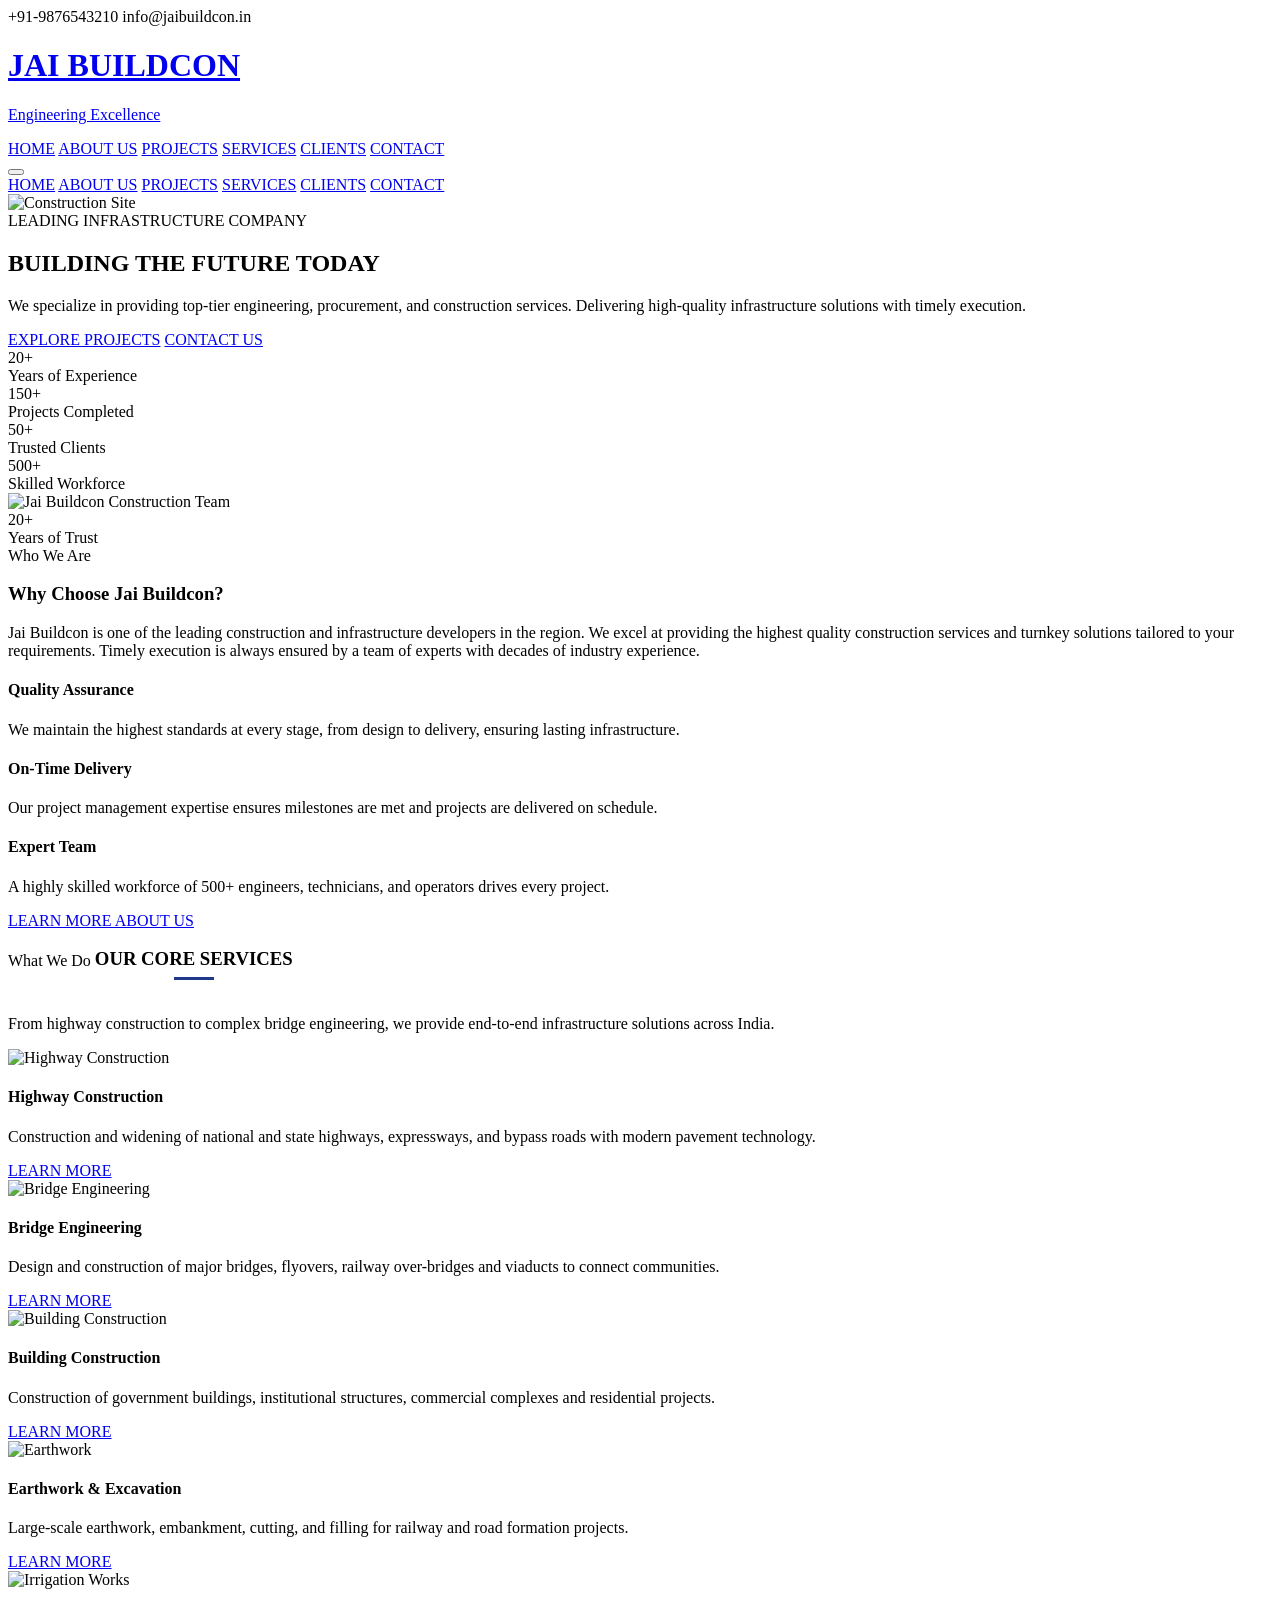
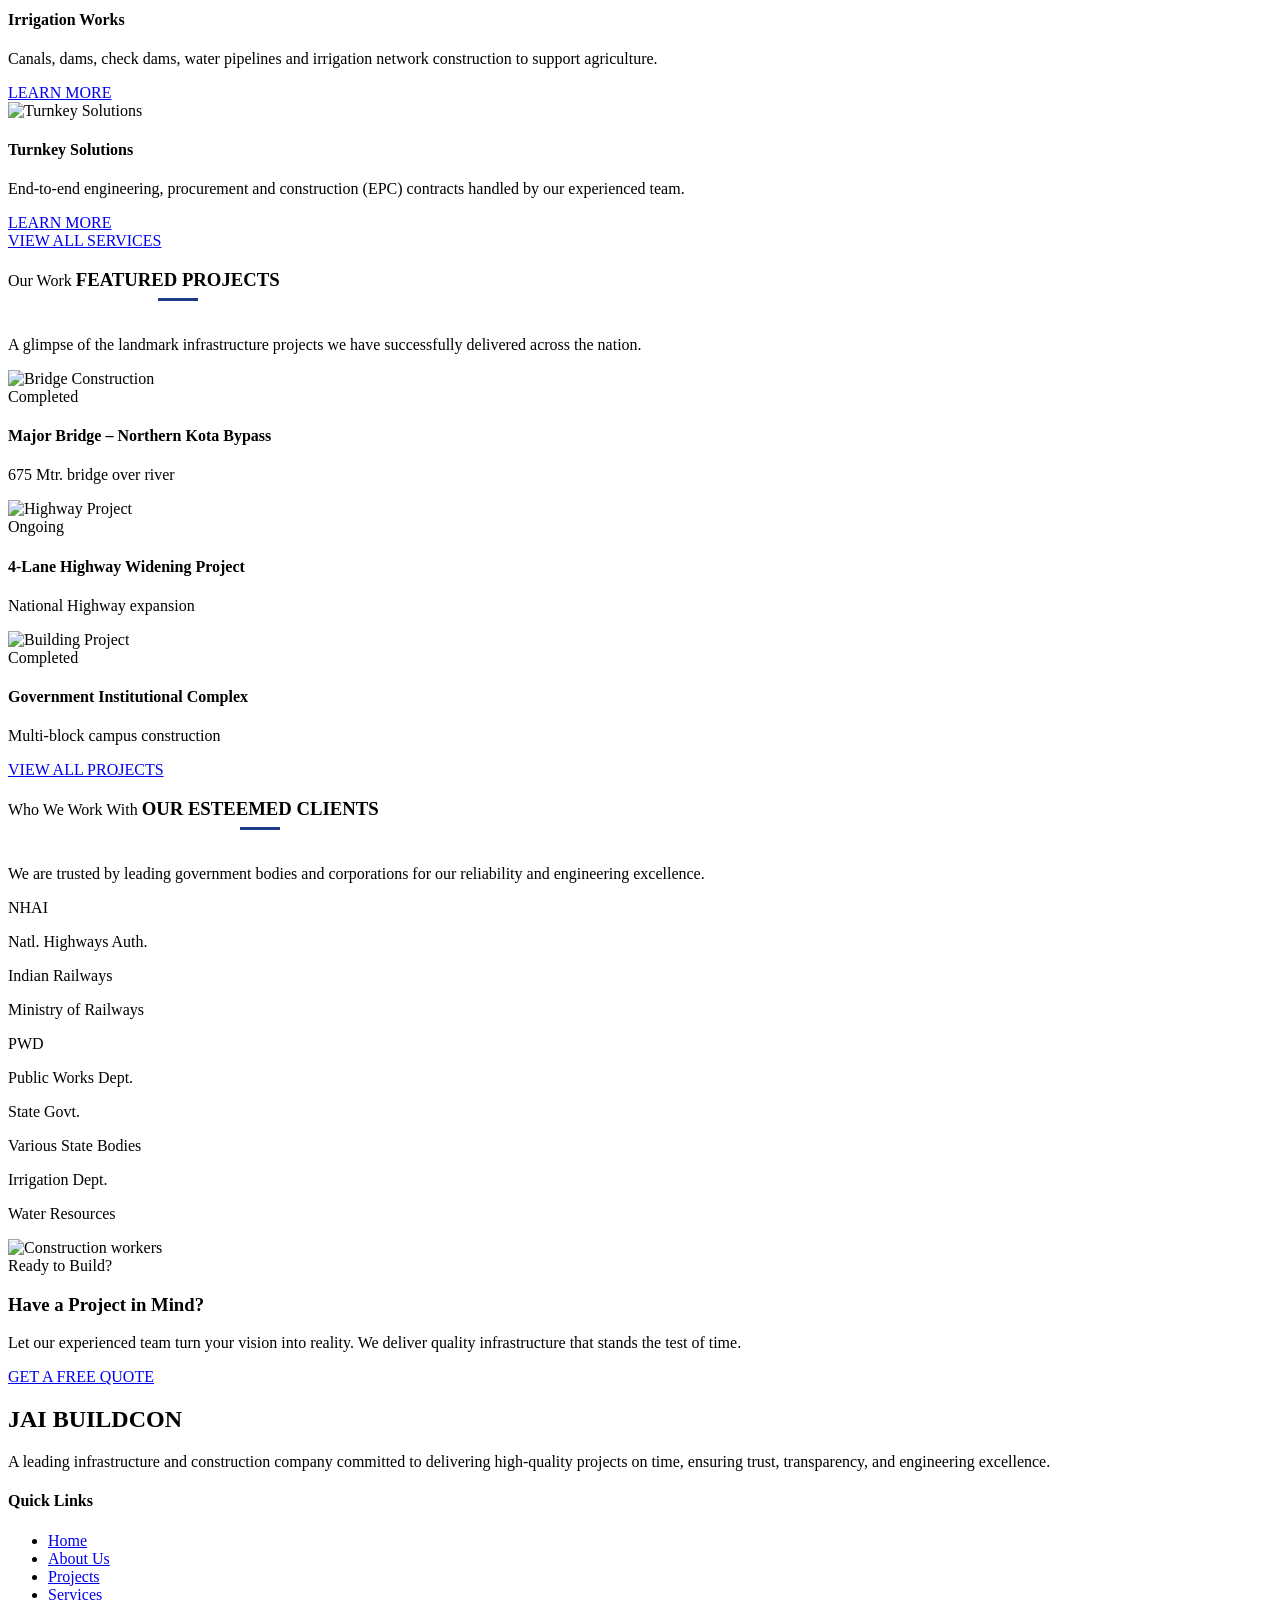
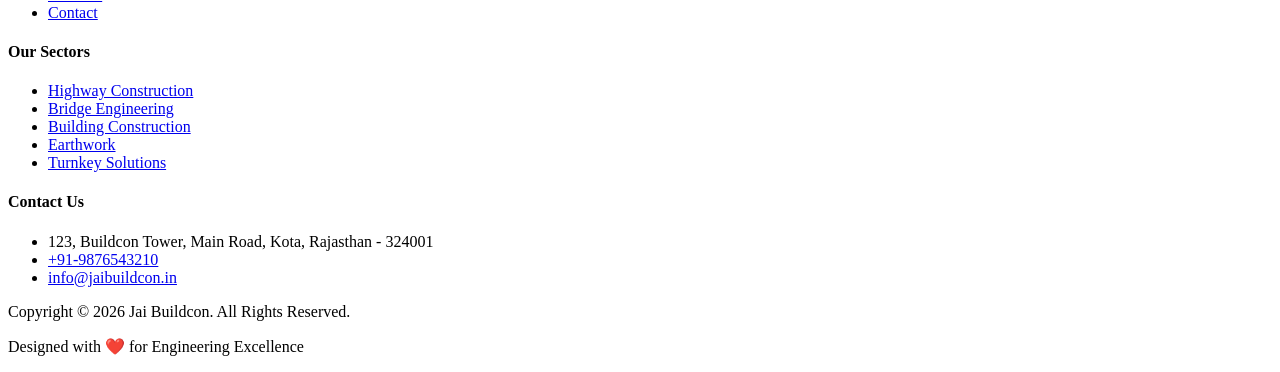
==== index.html @ 5ff98564 "final changes" ====
<!DOCTYPE html>
<html lang="en">

<head>
    <meta charset="UTF-8">
    <meta name="viewport" content="width=device-width, initial-scale=1.0">
    <title>Jai Buildcon | Building the Future</title>
    <meta name="description"
        content="Jai Buildcon is a leading infrastructure and construction company specializing in highway construction, bridge engineering, and turnkey solutions.">

    <!-- Google Fonts -->
    <link rel="preconnect" href="https://fonts.googleapis.com">
    <link rel="preconnect" href="https://fonts.gstatic.com" crossorigin>
    <link href="https://fonts.googleapis.com/css2?family=Poppins:wght@300;400;500;600;700;800&display=swap"
        rel="stylesheet">

    <!-- Custom CSS -->
    <link rel="stylesheet" href="css/style.css">

    <!-- Tailwind CSS (Framework) -->
    <script src="https://cdn.tailwindcss.com"></script>

    <!-- Tailwind Custom Config -->
    <script src="js/tailwind-config.js"></script>

    <!-- Lucide Icons -->
    <script src="https://unpkg.com/lucide@latest"></script>
</head>

<body class="font-sans text-gray-800 antialiased bg-gray-50">

    <!-- TOP BAR -->
    <div class="bg-primary text-white text-sm py-2 px-4 hidden md:block">
        <div class="container mx-auto flex justify-between items-center max-w-7xl">
            <div class="flex space-x-6">
                <span class="flex items-center gap-2"><i data-lucide="phone" class="w-4 h-4"></i> +91-9876543210</span>
                <span class="flex items-center gap-2"><i data-lucide="mail" class="w-4 h-4"></i>
                    info@jaibuildcon.in</span>
            </div>
            <div class="flex space-x-4">
                <a href="#" class="hover:text-secondary transition"><i data-lucide="facebook" class="w-4 h-4"></i></a>
                <a href="#" class="hover:text-secondary transition"><i data-lucide="twitter" class="w-4 h-4"></i></a>
                <a href="#" class="hover:text-secondary transition"><i data-lucide="linkedin" class="w-4 h-4"></i></a>
            </div>
        </div>
    </div>

    <!-- MAIN NAVIGATION -->
    <header class="bg-white shadow-md sticky top-0 z-50">
        <div class="container mx-auto max-w-7xl px-4 py-4 flex justify-between items-center">
            <!-- Logo -->
            <a href="index.html" class="flex items-center gap-2">
                <div class="bg-primary text-white p-2 rounded">
                    <i data-lucide="building-2" class="w-8 h-8"></i>
                </div>
                <div>
                    <h1 class="text-2xl font-bold text-primary leading-none tracking-tight">JAI BUILDCON</h1>
                    <p class="text-[10px] text-gray-500 font-semibold uppercase tracking-wider">Engineering Excellence
                    </p>
                </div>
            </a>

            <!-- Desktop Nav -->
            <nav class="hidden lg:flex space-x-8 text-sm font-semibold text-gray-700">
                <a href="index.html" class="text-primary border-b-2 border-primary pb-1">HOME</a>
                <a href="about.html"
                    class="hover:text-primary transition border-b-2 border-transparent hover:border-primary pb-1">ABOUT
                    US</a>
                <a href="projects.html"
                    class="hover:text-primary transition border-b-2 border-transparent hover:border-primary pb-1">PROJECTS</a>
                <a href="services.html"
                    class="hover:text-primary transition border-b-2 border-transparent hover:border-primary pb-1">SERVICES</a>
                <a href="#clients"
                    class="hover:text-primary transition border-b-2 border-transparent hover:border-primary pb-1">CLIENTS</a>
                <a href="contact.html"
                    class="hover:text-primary transition border-b-2 border-transparent hover:border-primary pb-1">CONTACT</a>
            </nav>

            <!-- Mobile Menu Button -->
            <button class="lg:hidden text-gray-700 focus:outline-none" id="mobile-menu-btn">
                <i data-lucide="menu" class="w-8 h-8"></i>
            </button>
        </div>

        <!-- Mobile Nav Dropdown -->
        <div class="lg:hidden hidden bg-white border-t" id="mobile-menu">
            <nav class="flex flex-col px-4 py-2 space-y-3 font-semibold text-gray-700">
                <a href="index.html" class="text-primary">HOME</a>
                <a href="about.html" class="hover:text-primary">ABOUT US</a>
                <a href="projects.html" class="hover:text-primary">PROJECTS</a>
                <a href="services.html" class="hover:text-primary">SERVICES</a>
                <a href="#clients" class="hover:text-primary">CLIENTS</a>
                <a href="contact.html" class="hover:text-primary">CONTACT</a>
            </nav>
        </div>
    </header>

    <!-- HERO SECTION -->
    <section id="home" class="relative h-[90vh] min-h-[600px] flex items-center bg-gray-900">
        <!-- Background Image with Overlay -->
        <div class="absolute inset-0 z-0">
            <img src="https://images.unsplash.com/photo-1541888088320-be52d8363a01?ixlib=rb-4.0.3&auto=format&fit=crop&w=1920&q=80"
                alt="Construction Site" class="w-full h-full object-cover" />
            <div class="absolute inset-0 hero-overlay"></div>
        </div>

        <div class="container mx-auto max-w-7xl px-4 relative z-10 text-white">
            <div class="max-w-3xl">
                <span
                    class="inline-block py-1 px-3 bg-secondary text-white text-xs font-bold tracking-wider mb-4 rounded">LEADING
                    INFRASTRUCTURE COMPANY</span>
                <h2 class="text-4xl md:text-6xl font-bold leading-tight mb-6">BUILDING THE <span
                        class="text-transparent bg-clip-text bg-gradient-to-r from-blue-400 to-secondary">FUTURE</span>
                    TODAY</h2>
                <p class="text-lg md:text-xl text-gray-200 mb-8 max-w-2xl">We specialize in providing top-tier
                    engineering, procurement, and construction services. Delivering high-quality infrastructure
                    solutions with timely execution.</p>
                <div class="flex flex-wrap gap-4">
                    <a href="projects.html"
                        class="bg-primary hover:bg-blue-800 text-white font-semibold py-3 px-8 rounded transition duration-300">EXPLORE
                        PROJECTS</a>
                    <a href="contact.html"
                        class="bg-transparent border-2 border-white hover:bg-white hover:text-primary text-white font-semibold py-3 px-8 rounded transition duration-300">CONTACT
                        US</a>
                </div>
            </div>
        </div>

        <!-- Scroll Down Indicator -->
        <div class="absolute bottom-8 left-1/2 transform -translate-x-1/2 z-10 animate-bounce">
            <a href="#stats" class="text-white opacity-70 hover:opacity-100 transition">
                <i data-lucide="chevrons-down" class="w-8 h-8"></i>
            </a>
        </div>
    </section>

    <!-- STATS SECTION -->
    <section id="stats" class="bg-primary text-white py-14">
        <div class="container mx-auto max-w-7xl px-4">
            <div class="grid grid-cols-2 md:grid-cols-4 gap-8 text-center">
                <div class="stat-item">
                    <div class="text-4xl md:text-5xl font-extrabold text-secondary mb-2">20+</div>
                    <div class="text-sm font-semibold uppercase tracking-wider text-blue-200">Years of Experience</div>
                </div>
                <div class="stat-item">
                    <div class="text-4xl md:text-5xl font-extrabold text-secondary mb-2">150+</div>
                    <div class="text-sm font-semibold uppercase tracking-wider text-blue-200">Projects Completed</div>
                </div>
                <div class="stat-item">
                    <div class="text-4xl md:text-5xl font-extrabold text-secondary mb-2">50+</div>
                    <div class="text-sm font-semibold uppercase tracking-wider text-blue-200">Trusted Clients</div>
                </div>
                <div class="stat-item">
                    <div class="text-4xl md:text-5xl font-extrabold text-secondary mb-2">500+</div>
                    <div class="text-sm font-semibold uppercase tracking-wider text-blue-200">Skilled Workforce</div>
                </div>
            </div>
        </div>
    </section>

    <!-- ABOUT SECTION -->
    <section id="about" class="py-20 bg-white">
        <div class="container mx-auto max-w-7xl px-4">
            <div class="grid grid-cols-1 lg:grid-cols-2 gap-16 items-center">
                <!-- Left: Image -->
                <div class="relative">
                    <img src="https://images.unsplash.com/photo-1504917595217-d4dc5ebe6122?ixlib=rb-4.0.3&auto=format&fit=crop&w=900&q=80"
                        alt="Jai Buildcon Construction Team"
                        class="rounded-lg shadow-2xl w-full object-cover h-[480px]">
                    <!-- Floating Badge -->
                    <div
                        class="absolute -bottom-6 -right-6 bg-primary text-white p-6 rounded-lg shadow-xl text-center hidden md:block">
                        <div class="text-4xl font-extrabold">20+</div>
                        <div class="text-xs font-semibold uppercase tracking-wider text-blue-200 mt-1">Years of Trust
                        </div>
                    </div>
                </div>

                <!-- Right: Content -->
                <div>
                    <span class="text-secondary font-bold uppercase tracking-widest text-sm">Who We Are</span>
                    <h3 class="text-3xl md:text-4xl font-bold text-primary mt-2 mb-6 title-underline-left">Why Choose
                        Jai Buildcon?</h3>
                    <p class="text-gray-600 leading-relaxed mb-6">
                        Jai Buildcon is one of the leading construction and infrastructure developers in the region. We
                        excel at providing the highest quality construction services and turnkey solutions tailored to
                        your requirements. Timely execution is always ensured by a team of experts with decades of
                        industry experience.
                    </p>
                    <div class="space-y-4 mb-8">
                        <div class="flex items-start gap-4">
                            <div class="bg-blue-50 p-3 rounded-full text-primary flex-shrink-0">
                                <i data-lucide="shield-check" class="w-6 h-6"></i>
                            </div>
                            <div>
                                <h4 class="font-bold text-gray-800 mb-1">Quality Assurance</h4>
                                <p class="text-sm text-gray-600">We maintain the highest standards at every stage, from
                                    design to delivery, ensuring lasting infrastructure.</p>
                            </div>
                        </div>
                        <div class="flex items-start gap-4">
                            <div class="bg-blue-50 p-3 rounded-full text-primary flex-shrink-0">
                                <i data-lucide="clock" class="w-6 h-6"></i>
                            </div>
                            <div>
                                <h4 class="font-bold text-gray-800 mb-1">On-Time Delivery</h4>
                                <p class="text-sm text-gray-600">Our project management expertise ensures milestones are
                                    met and projects are delivered on schedule.</p>
                            </div>
                        </div>
                        <div class="flex items-start gap-4">
                            <div class="bg-blue-50 p-3 rounded-full text-primary flex-shrink-0">
                                <i data-lucide="users" class="w-6 h-6"></i>
                            </div>
                            <div>
                                <h4 class="font-bold text-gray-800 mb-1">Expert Team</h4>
                                <p class="text-sm text-gray-600">A highly skilled workforce of 500+ engineers,
                                    technicians, and operators drives every project.</p>
                            </div>
                        </div>
                    </div>
                    <a href="about.html"
                        class="inline-block bg-primary hover:bg-blue-800 text-white font-semibold py-3 px-8 rounded transition duration-300">LEARN
                        MORE ABOUT US</a>
                </div>
            </div>
        </div>
    </section>

    <!-- SERVICES SECTION -->
    <section id="services" class="py-20 bg-gray-50">
        <div class="container mx-auto max-w-7xl px-4">
            <div class="text-center mb-16">
                <span class="text-secondary font-bold uppercase tracking-widest text-sm">What We Do</span>
                <h3 class="text-3xl md:text-4xl font-bold text-primary mt-2 title-underline">OUR CORE SERVICES</h3>
                <p class="text-gray-600 mt-8 max-w-2xl mx-auto">From highway construction to complex bridge
                    engineering, we provide end-to-end infrastructure solutions across India.</p>
            </div>

            <div class="grid grid-cols-1 md:grid-cols-2 lg:grid-cols-3 gap-8">

                <!-- Service 1: Highway Construction -->
                <div
                    class="bg-white rounded-lg shadow-md overflow-hidden group hover:shadow-xl transition duration-300">
                    <div class="h-52 overflow-hidden">
                        <img src="https://images.unsplash.com/photo-1558618666-fcd25c85cd64?ixlib=rb-4.0.3&auto=format&fit=crop&w=800&q=80"
                            alt="Highway Construction"
                            class="w-full h-full object-cover group-hover:scale-105 transition duration-500">
                    </div>
                    <div class="p-6">
                        <div class="flex items-center gap-3 mb-3">
                            <div class="bg-blue-50 p-3 rounded-full text-primary">
                                <i data-lucide="milestone" class="w-6 h-6"></i>
                            </div>
                            <h4 class="font-bold text-gray-800 text-lg">Highway Construction</h4>
                        </div>
                        <div class="w-10 h-1 bg-secondary mb-3"></div>
                        <p class="text-gray-600 text-sm leading-relaxed">Construction and widening of national and
                            state highways, expressways, and bypass roads with modern pavement technology.</p>
                        <a href="services.html"
                            class="inline-flex items-center gap-1 text-primary font-semibold text-sm mt-4 hover:text-secondary transition">LEARN
                            MORE <i data-lucide="arrow-right" class="w-4 h-4"></i></a>
                    </div>
                </div>

                <!-- Service 2: Bridge Engineering -->
                <div
                    class="bg-white rounded-lg shadow-md overflow-hidden group hover:shadow-xl transition duration-300">
                    <div class="h-52 overflow-hidden">
                        <img src="https://images.unsplash.com/photo-1477959858617-67f85cf4f1df?ixlib=rb-4.0.3&auto=format&fit=crop&w=800&q=80"
                            alt="Bridge Engineering"
                            class="w-full h-full object-cover group-hover:scale-105 transition duration-500">
                    </div>
                    <div class="p-6">
                        <div class="flex items-center gap-3 mb-3">
                            <div class="bg-blue-50 p-3 rounded-full text-primary">
                                <i data-lucide="bridge" class="w-6 h-6"></i>
                            </div>
                            <h4 class="font-bold text-gray-800 text-lg">Bridge Engineering</h4>
                        </div>
                        <div class="w-10 h-1 bg-secondary mb-3"></div>
                        <p class="text-gray-600 text-sm leading-relaxed">Design and construction of major bridges,
                            flyovers, railway over-bridges and viaducts to connect communities.</p>
                        <a href="services.html"
                            class="inline-flex items-center gap-1 text-primary font-semibold text-sm mt-4 hover:text-secondary transition">LEARN
                            MORE <i data-lucide="arrow-right" class="w-4 h-4"></i></a>
                    </div>
                </div>

                <!-- Service 3: Building Construction -->
                <div
                    class="bg-white rounded-lg shadow-md overflow-hidden group hover:shadow-xl transition duration-300">
                    <div class="h-52 overflow-hidden">
                        <img src="https://images.unsplash.com/photo-1503387762-592deb58ef4e?ixlib=rb-4.0.3&auto=format&fit=crop&w=800&q=80"
                            alt="Building Construction"
                            class="w-full h-full object-cover group-hover:scale-105 transition duration-500">
                    </div>
                    <div class="p-6">
                        <div class="flex items-center gap-3 mb-3">
                            <div class="bg-blue-50 p-3 rounded-full text-primary">
                                <i data-lucide="building" class="w-6 h-6"></i>
                            </div>
                            <h4 class="font-bold text-gray-800 text-lg">Building Construction</h4>
                        </div>
                        <div class="w-10 h-1 bg-secondary mb-3"></div>
                        <p class="text-gray-600 text-sm leading-relaxed">Construction of government buildings,
                            institutional structures, commercial complexes and residential projects.</p>
                        <a href="services.html"
                            class="inline-flex items-center gap-1 text-primary font-semibold text-sm mt-4 hover:text-secondary transition">LEARN
                            MORE <i data-lucide="arrow-right" class="w-4 h-4"></i></a>
                    </div>
                </div>

                <!-- Service 4: Earthwork & Excavation -->
                <div
                    class="bg-white rounded-lg shadow-md overflow-hidden group hover:shadow-xl transition duration-300">
                    <div class="h-52 overflow-hidden">
                        <img src="https://images.unsplash.com/photo-1581094288338-2314dddb7ece?ixlib=rb-4.0.3&auto=format&fit=crop&w=800&q=80"
                            alt="Earthwork"
                            class="w-full h-full object-cover group-hover:scale-105 transition duration-500">
                    </div>
                    <div class="p-6">
                        <div class="flex items-center gap-3 mb-3">
                            <div class="bg-blue-50 p-3 rounded-full text-primary">
                                <i data-lucide="shovel" class="w-6 h-6"></i>
                            </div>
                            <h4 class="font-bold text-gray-800 text-lg">Earthwork & Excavation</h4>
                        </div>
                        <div class="w-10 h-1 bg-secondary mb-3"></div>
                        <p class="text-gray-600 text-sm leading-relaxed">Large-scale earthwork, embankment, cutting,
                            and filling for railway and road formation projects.</p>
                        <a href="services.html"
                            class="inline-flex items-center gap-1 text-primary font-semibold text-sm mt-4 hover:text-secondary transition">LEARN
                            MORE <i data-lucide="arrow-right" class="w-4 h-4"></i></a>
                    </div>
                </div>

                <!-- Service 5: Irrigation Works -->
                <div
                    class="bg-white rounded-lg shadow-md overflow-hidden group hover:shadow-xl transition duration-300">
                    <div class="h-52 overflow-hidden">
                        <img src="https://images.unsplash.com/photo-1625246333195-78d9c38ad449?ixlib=rb-4.0.3&auto=format&fit=crop&w=800&q=80"
                            alt="Irrigation Works"
                            class="w-full h-full object-cover group-hover:scale-105 transition duration-500">
                    </div>
                    <div class="p-6">
                        <div class="flex items-center gap-3 mb-3">
                            <div class="bg-blue-50 p-3 rounded-full text-primary">
                                <i data-lucide="droplets" class="w-6 h-6"></i>
                            </div>
                            <h4 class="font-bold text-gray-800 text-lg">Irrigation Works</h4>
                        </div>
                        <div class="w-10 h-1 bg-secondary mb-3"></div>
                        <p class="text-gray-600 text-sm leading-relaxed">Canals, dams, check dams, water pipelines and
                            irrigation network construction to support agriculture.</p>
                        <a href="services.html"
                            class="inline-flex items-center gap-1 text-primary font-semibold text-sm mt-4 hover:text-secondary transition">LEARN
                            MORE <i data-lucide="arrow-right" class="w-4 h-4"></i></a>
                    </div>
                </div>

                <!-- Service 6: Turnkey Solutions -->
                <div
                    class="bg-white rounded-lg shadow-md overflow-hidden group hover:shadow-xl transition duration-300">
                    <div class="h-52 overflow-hidden">
                        <img src="https://images.unsplash.com/photo-1486325212027-8081e485255e?ixlib=rb-4.0.3&auto=format&fit=crop&w=800&q=80"
                            alt="Turnkey Solutions"
                            class="w-full h-full object-cover group-hover:scale-105 transition duration-500">
                    </div>
                    <div class="p-6">
                        <div class="flex items-center gap-3 mb-3">
                            <div class="bg-blue-50 p-3 rounded-full text-primary">
                                <i data-lucide="key-round" class="w-6 h-6"></i>
                            </div>
                            <h4 class="font-bold text-gray-800 text-lg">Turnkey Solutions</h4>
                        </div>
                        <div class="w-10 h-1 bg-secondary mb-3"></div>
                        <p class="text-gray-600 text-sm leading-relaxed">End-to-end engineering, procurement and
                            construction (EPC) contracts handled by our experienced team.</p>
                        <a href="services.html"
                            class="inline-flex items-center gap-1 text-primary font-semibold text-sm mt-4 hover:text-secondary transition">LEARN
                            MORE <i data-lucide="arrow-right" class="w-4 h-4"></i></a>
                    </div>
                </div>

            </div>

            <div class="text-center mt-12">
                <a href="services.html"
                    class="inline-block border-2 border-primary text-primary hover:bg-primary hover:text-white font-bold py-3 px-8 rounded transition duration-300">VIEW
                    ALL SERVICES</a>
            </div>
        </div>
    </section>

    <!-- FEATURED PROJECTS SECTION -->
    <section id="featured-projects" class="py-20 bg-white">
        <div class="container mx-auto max-w-7xl px-4">
            <div class="text-center mb-16">
                <span class="text-secondary font-bold uppercase tracking-widest text-sm">Our Work</span>
                <h3 class="text-3xl md:text-4xl font-bold text-primary mt-2 title-underline">FEATURED PROJECTS</h3>
                <p class="text-gray-600 mt-8 max-w-2xl mx-auto">A glimpse of the landmark infrastructure projects we
                    have successfully delivered across the nation.</p>
            </div>

            <div class="grid grid-cols-1 md:grid-cols-3 gap-6">
                <!-- Project 1 -->
                <div class="relative overflow-hidden rounded-lg group h-72 shadow-md">
                    <img src="https://images.unsplash.com/photo-1477959858617-67f85cf4f1df?ixlib=rb-4.0.3&auto=format&fit=crop&w=800&q=80"
                        alt="Bridge Construction"
                        class="w-full h-full object-cover group-hover:scale-110 transition duration-500">
                    <div
                        class="absolute inset-0 bg-gradient-to-t from-black via-black/40 to-transparent opacity-80 group-hover:opacity-90 transition duration-300">
                    </div>
                    <div class="absolute bottom-0 left-0 p-6 text-white">
                        <span
                            class="text-xs font-bold bg-primary px-2 py-1 rounded uppercase tracking-wider mb-2 inline-block">Completed</span>
                        <h4 class="font-bold text-lg leading-tight">Major Bridge – Northern Kota Bypass</h4>
                        <p class="text-gray-300 text-sm mt-1">675 Mtr. bridge over river</p>
                    </div>
                </div>
                <!-- Project 2 -->
                <div class="relative overflow-hidden rounded-lg group h-72 shadow-md">
                    <img src="https://images.unsplash.com/photo-1558618666-fcd25c85cd64?ixlib=rb-4.0.3&auto=format&fit=crop&w=800&q=80"
                        alt="Highway Project"
                        class="w-full h-full object-cover group-hover:scale-110 transition duration-500">
                    <div
                        class="absolute inset-0 bg-gradient-to-t from-black via-black/40 to-transparent opacity-80 group-hover:opacity-90 transition duration-300">
                    </div>
                    <div class="absolute bottom-0 left-0 p-6 text-white">
                        <span
                            class="text-xs font-bold bg-secondary px-2 py-1 rounded uppercase tracking-wider mb-2 inline-block">Ongoing</span>
                        <h4 class="font-bold text-lg leading-tight">4-Lane Highway Widening Project</h4>
                        <p class="text-gray-300 text-sm mt-1">National Highway expansion</p>
                    </div>
                </div>
                <!-- Project 3 -->
                <div class="relative overflow-hidden rounded-lg group h-72 shadow-md">
                    <img src="https://images.unsplash.com/photo-1503387762-592deb58ef4e?ixlib=rb-4.0.3&auto=format&fit=crop&w=800&q=80"
                        alt="Building Project"
                        class="w-full h-full object-cover group-hover:scale-110 transition duration-500">
                    <div
                        class="absolute inset-0 bg-gradient-to-t from-black via-black/40 to-transparent opacity-80 group-hover:opacity-90 transition duration-300">
                    </div>
                    <div class="absolute bottom-0 left-0 p-6 text-white">
                        <span
                            class="text-xs font-bold bg-primary px-2 py-1 rounded uppercase tracking-wider mb-2 inline-block">Completed</span>
                        <h4 class="font-bold text-lg leading-tight">Government Institutional Complex</h4>
                        <p class="text-gray-300 text-sm mt-1">Multi-block campus construction</p>
                    </div>
                </div>
            </div>

            <div class="text-center mt-12">
                <a href="projects.html"
                    class="inline-block bg-primary hover:bg-blue-800 text-white font-bold py-3 px-8 rounded transition duration-300">VIEW
                    ALL PROJECTS</a>
            </div>
        </div>
    </section>

    <!-- CLIENTS SECTION -->
    <section id="clients" class="py-20 bg-gray-50">
        <div class="container mx-auto max-w-7xl px-4">
            <div class="text-center mb-16">
                <span class="text-secondary font-bold uppercase tracking-widest text-sm">Who We Work With</span>
                <h3 class="text-3xl md:text-4xl font-bold text-primary mt-2 title-underline">OUR ESTEEMED CLIENTS</h3>
                <p class="text-gray-600 mt-8 max-w-2xl mx-auto">We are trusted by leading government bodies and
                    corporations for our reliability and engineering excellence.</p>
            </div>

            <div class="grid grid-cols-2 md:grid-cols-3 lg:grid-cols-5 gap-6">
                <!-- Client 1 -->
                <div
                    class="bg-white rounded-lg p-6 flex items-center justify-center shadow-sm hover:shadow-md transition duration-300 border border-gray-100">
                    <div class="text-center">
                        <div
                            class="bg-blue-50 rounded-full p-4 w-16 h-16 flex items-center justify-center mx-auto mb-3">
                            <i data-lucide="building-2" class="w-8 h-8 text-primary"></i>
                        </div>
                        <p class="text-xs font-bold text-gray-700 uppercase tracking-wide">NHAI</p>
                        <p class="text-xs text-gray-500">Natl. Highways Auth.</p>
                    </div>
                </div>
                <!-- Client 2 -->
                <div
                    class="bg-white rounded-lg p-6 flex items-center justify-center shadow-sm hover:shadow-md transition duration-300 border border-gray-100">
                    <div class="text-center">
                        <div
                            class="bg-blue-50 rounded-full p-4 w-16 h-16 flex items-center justify-center mx-auto mb-3">
                            <i data-lucide="train-track" class="w-8 h-8 text-primary"></i>
                        </div>
                        <p class="text-xs font-bold text-gray-700 uppercase tracking-wide">Indian Railways</p>
                        <p class="text-xs text-gray-500">Ministry of Railways</p>
                    </div>
                </div>
                <!-- Client 3 -->
                <div
                    class="bg-white rounded-lg p-6 flex items-center justify-center shadow-sm hover:shadow-md transition duration-300 border border-gray-100">
                    <div class="text-center">
                        <div
                            class="bg-blue-50 rounded-full p-4 w-16 h-16 flex items-center justify-center mx-auto mb-3">
                            <i data-lucide="landmark" class="w-8 h-8 text-primary"></i>
                        </div>
                        <p class="text-xs font-bold text-gray-700 uppercase tracking-wide">PWD</p>
                        <p class="text-xs text-gray-500">Public Works Dept.</p>
                    </div>
                </div>
                <!-- Client 4 -->
                <div
                    class="bg-white rounded-lg p-6 flex items-center justify-center shadow-sm hover:shadow-md transition duration-300 border border-gray-100">
                    <div class="text-center">
                        <div
                            class="bg-blue-50 rounded-full p-4 w-16 h-16 flex items-center justify-center mx-auto mb-3">
                            <i data-lucide="map" class="w-8 h-8 text-primary"></i>
                        </div>
                        <p class="text-xs font-bold text-gray-700 uppercase tracking-wide">State Govt.</p>
                        <p class="text-xs text-gray-500">Various State Bodies</p>
                    </div>
                </div>
                <!-- Client 5 -->
                <div
                    class="bg-white rounded-lg p-6 flex items-center justify-center shadow-sm hover:shadow-md transition duration-300 border border-gray-100">
                    <div class="text-center">
                        <div
                            class="bg-blue-50 rounded-full p-4 w-16 h-16 flex items-center justify-center mx-auto mb-3">
                            <i data-lucide="droplets" class="w-8 h-8 text-primary"></i>
                        </div>
                        <p class="text-xs font-bold text-gray-700 uppercase tracking-wide">Irrigation Dept.</p>
                        <p class="text-xs text-gray-500">Water Resources</p>
                    </div>
                </div>
            </div>
        </div>
    </section>

    <!-- WHY CHOOSE US BANNER -->
    <section class="relative py-24 bg-gray-900">
        <div class="absolute inset-0 z-0">
            <img src="https://images.unsplash.com/photo-1504307651254-35680f356dfd?ixlib=rb-4.0.3&auto=format&fit=crop&w=1920&q=80"
                alt="Construction workers" class="w-full h-full object-cover opacity-25">
        </div>
        <div class="container mx-auto max-w-7xl px-4 relative z-10 text-center text-white">
            <span class="text-secondary font-bold uppercase tracking-widest text-sm">Ready to Build?</span>
            <h3 class="text-3xl md:text-5xl font-bold mt-3 mb-6">Have a Project in Mind?</h3>
            <p class="text-gray-300 max-w-2xl mx-auto mb-10 text-lg">Let our experienced team turn your vision into
                reality. We deliver quality infrastructure that stands the test of time.</p>
            <a href="contact.html"
                class="bg-secondary hover:bg-orange-600 text-white font-bold py-4 px-10 rounded transition duration-300 text-lg">GET
                A FREE QUOTE</a>
        </div>
    </section>

    <!-- FOOTER -->
    <footer id="footer" class="bg-gray-900 text-gray-300 pt-16">
        <div class="container mx-auto max-w-7xl px-4 pb-12">
            <div class="grid grid-cols-1 md:grid-cols-2 lg:grid-cols-4 gap-10">
                <!-- Logo & About -->
                <div>
                    <div class="flex items-center gap-2 mb-5">
                        <div class="bg-primary text-white p-2 rounded">
                            <i data-lucide="building-2" class="w-6 h-6"></i>
                        </div>
                        <h2 class="text-xl font-bold text-white">JAI BUILDCON</h2>
                    </div>
                    <p class="text-gray-400 text-sm mb-6 leading-relaxed">
                        A leading infrastructure and construction company committed to delivering high-quality projects
                        on time, ensuring trust, transparency, and engineering excellence.
                    </p>
                    <div class="flex space-x-3">
                        <a href="#"
                            class="bg-gray-700 hover:bg-primary p-2 rounded text-gray-300 hover:text-white transition"><i
                                data-lucide="facebook" class="w-4 h-4"></i></a>
                        <a href="#"
                            class="bg-gray-700 hover:bg-primary p-2 rounded text-gray-300 hover:text-white transition"><i
                                data-lucide="twitter" class="w-4 h-4"></i></a>
                        <a href="#"
                            class="bg-gray-700 hover:bg-primary p-2 rounded text-gray-300 hover:text-white transition"><i
                                data-lucide="linkedin" class="w-4 h-4"></i></a>
                    </div>
                </div>

                <!-- Quick Links -->
                <div>
                    <h4 class="text-base font-bold text-white mb-6 uppercase tracking-wider">Quick Links</h4>
                    <ul class="space-y-3 text-sm text-gray-400">
                        <li><a href="index.html" class="hover:text-secondary transition flex items-center gap-2"><i
                                    data-lucide="chevron-right" class="w-4 h-4"></i> Home</a></li>
                        <li><a href="about.html" class="hover:text-secondary transition flex items-center gap-2"><i
                                    data-lucide="chevron-right" class="w-4 h-4"></i> About Us</a></li>
                        <li><a href="projects.html" class="hover:text-secondary transition flex items-center gap-2"><i
                                    data-lucide="chevron-right" class="w-4 h-4"></i> Projects</a></li>
                        <li><a href="services.html" class="hover:text-secondary transition flex items-center gap-2"><i
                                    data-lucide="chevron-right" class="w-4 h-4"></i> Services</a></li>
                        <li><a href="contact.html" class="hover:text-secondary transition flex items-center gap-2"><i
                                    data-lucide="chevron-right" class="w-4 h-4"></i> Contact</a></li>
                    </ul>
                </div>

                <!-- Sectors -->
                <div>
                    <h4 class="text-base font-bold text-white mb-6 uppercase tracking-wider">Our Sectors</h4>
                    <ul class="space-y-3 text-sm text-gray-400">
                        <li><a href="services.html" class="hover:text-secondary transition flex items-center gap-2"><i
                                    data-lucide="chevron-right" class="w-4 h-4"></i> Highway Construction</a></li>
                        <li><a href="services.html" class="hover:text-secondary transition flex items-center gap-2"><i
                                    data-lucide="chevron-right" class="w-4 h-4"></i> Bridge Engineering</a></li>
                        <li><a href="services.html" class="hover:text-secondary transition flex items-center gap-2"><i
                                    data-lucide="chevron-right" class="w-4 h-4"></i> Building Construction</a></li>
                        <li><a href="services.html" class="hover:text-secondary transition flex items-center gap-2"><i
                                    data-lucide="chevron-right" class="w-4 h-4"></i> Earthwork</a></li>
                        <li><a href="services.html" class="hover:text-secondary transition flex items-center gap-2"><i
                                    data-lucide="chevron-right" class="w-4 h-4"></i> Turnkey Solutions</a></li>
                    </ul>
                </div>

                <!-- Contact -->
                <div>
                    <h4 class="text-base font-bold text-white mb-6 uppercase tracking-wider">Contact Us</h4>
                    <ul class="space-y-4 text-sm text-gray-400">
                        <li class="flex items-start gap-3">
                            <i data-lucide="map-pin" class="w-5 h-5 text-secondary flex-shrink-0 mt-0.5"></i>
                            <span>123, Buildcon Tower, Main Road, Kota, Rajasthan - 324001</span>
                        </li>
                        <li class="flex items-center gap-3">
                            <i data-lucide="phone" class="w-5 h-5 text-secondary flex-shrink-0"></i>
                            <a href="tel:+919876543210" class="hover:text-secondary transition">+91-9876543210</a>
                        </li>
                        <li class="flex items-center gap-3">
                            <i data-lucide="mail" class="w-5 h-5 text-secondary flex-shrink-0"></i>
                            <a href="mailto:info@jaibuildcon.in"
                                class="hover:text-secondary transition">info@jaibuildcon.in</a>
                        </li>
                    </ul>
                </div>
            </div>
        </div>

        <!-- Copyright Strip -->
        <div class="bg-black/40 text-gray-500 py-4 text-sm border-t border-gray-700">
            <div class="container mx-auto max-w-7xl px-4 flex flex-col md:flex-row justify-between items-center gap-2">
                <p>Copyright © 2026 Jai Buildcon. All Rights Reserved.</p>
                <p class="text-xs">Designed with ❤️ for Engineering Excellence</p>
            </div>
        </div>
    </footer>

    <!-- Scripts -->
    <script src="js/script.js"></script>
</body>

</html>
---- css/style.css ----
/* * Jai Buildcon - Custom Styles
 * These styles go beyond Tailwind's utility classes for specific visual effects.
 */

/* Smooth scrolling for anchor links */
html {
    scroll-behavior: smooth;
}

/* Gradient overlay for the hero section image */
.hero-overlay {
    background: linear-gradient(to right, rgba(0, 0, 0, 0.8) 0%, rgba(0, 0, 0, 0.4) 100%);
}

/* Custom underline effect for section titles */
.title-underline {
    display: inline-block;
    position: relative;
    padding-bottom: 10px;
}

.title-underline::after {
    content: '';
    position: absolute;
    left: 50%;
    bottom: 0;
    transform: translateX(-50%);
    width: 40px;
    height: 3px;
    background-color: #1e3a8a;
    /* Matches primary color */
}

/* Left-aligned variation of the underline */
.title-underline-left::after {
    left: 0;
    transform: none;
}

/* Image zoom effect on project card hover */
.project-card:hover .project-img {
    transform: scale(1.05);
}

/* Hide scrollbar for horizontal scrolling elements (like the client filters on mobile) */
.no-scrollbar::-webkit-scrollbar {
    display: none;
}

.no-scrollbar {
    -ms-overflow-style: none;
    scrollbar-width: none;
}
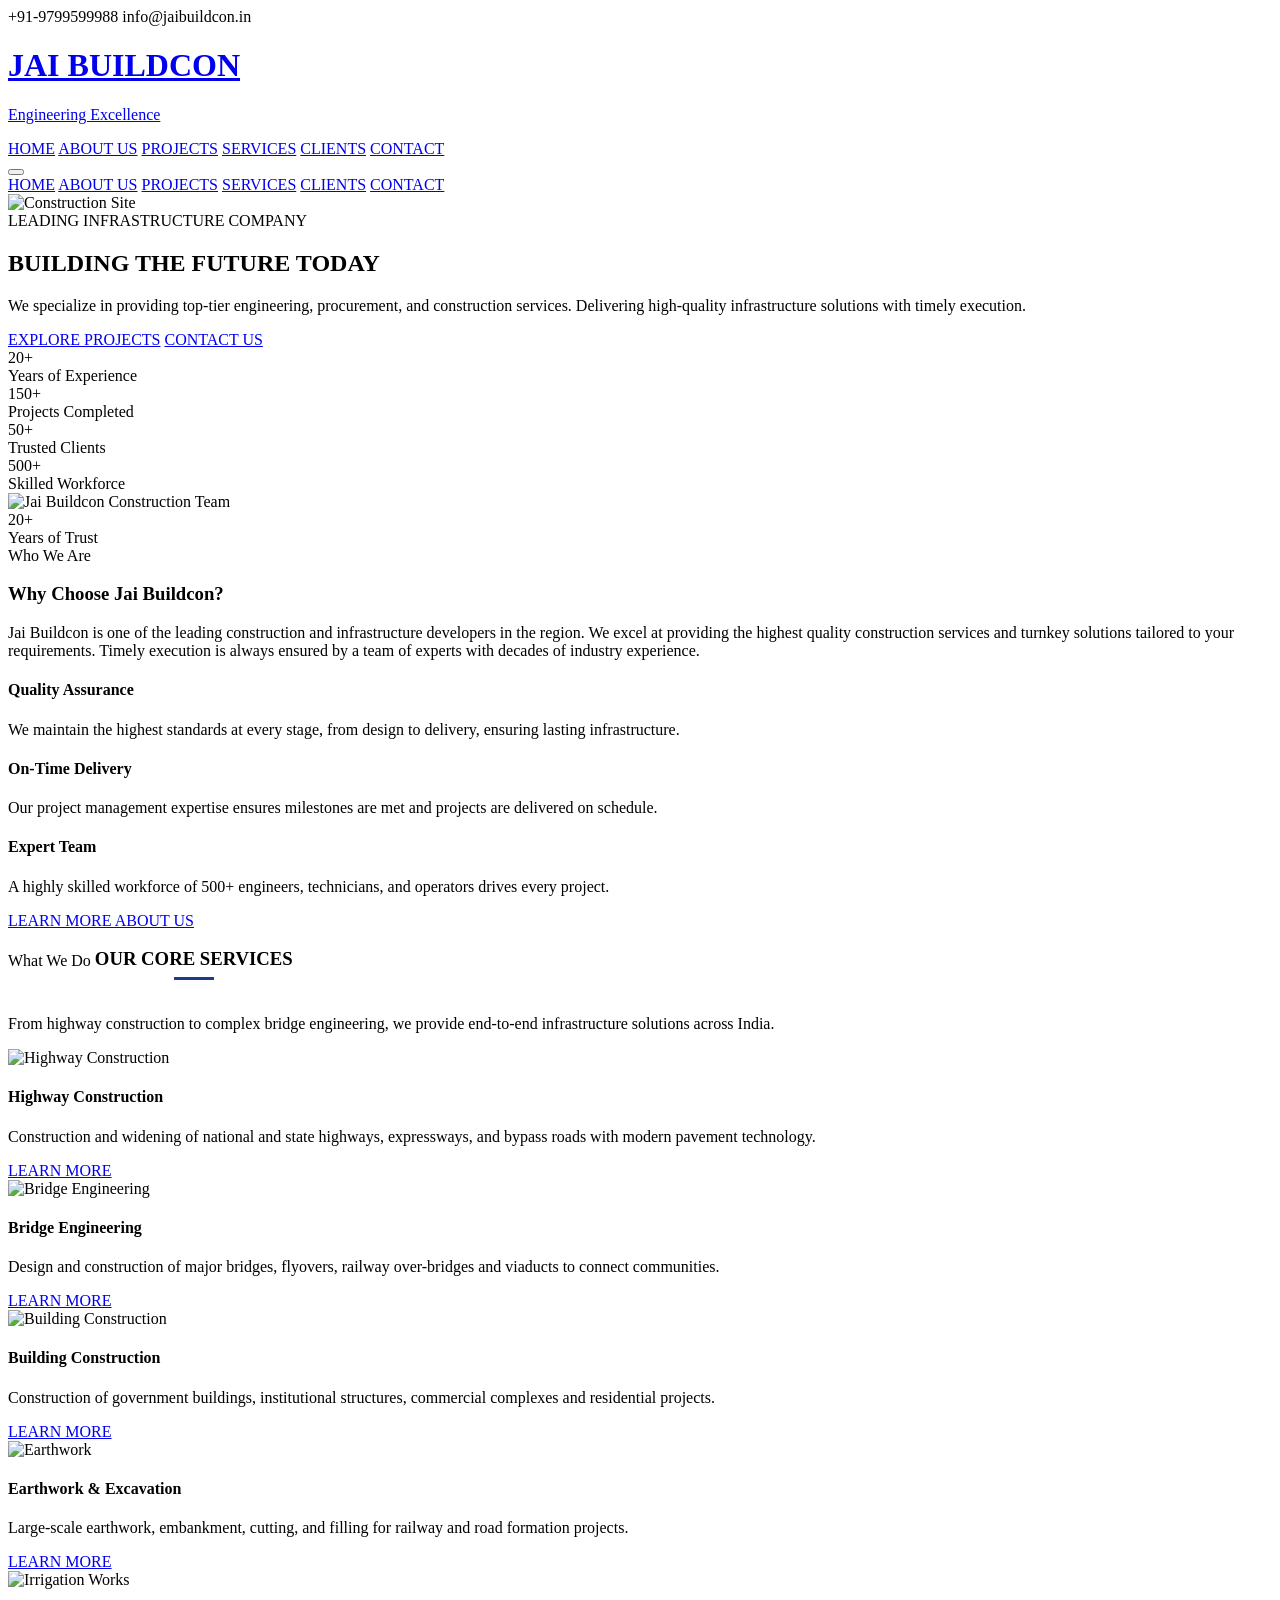
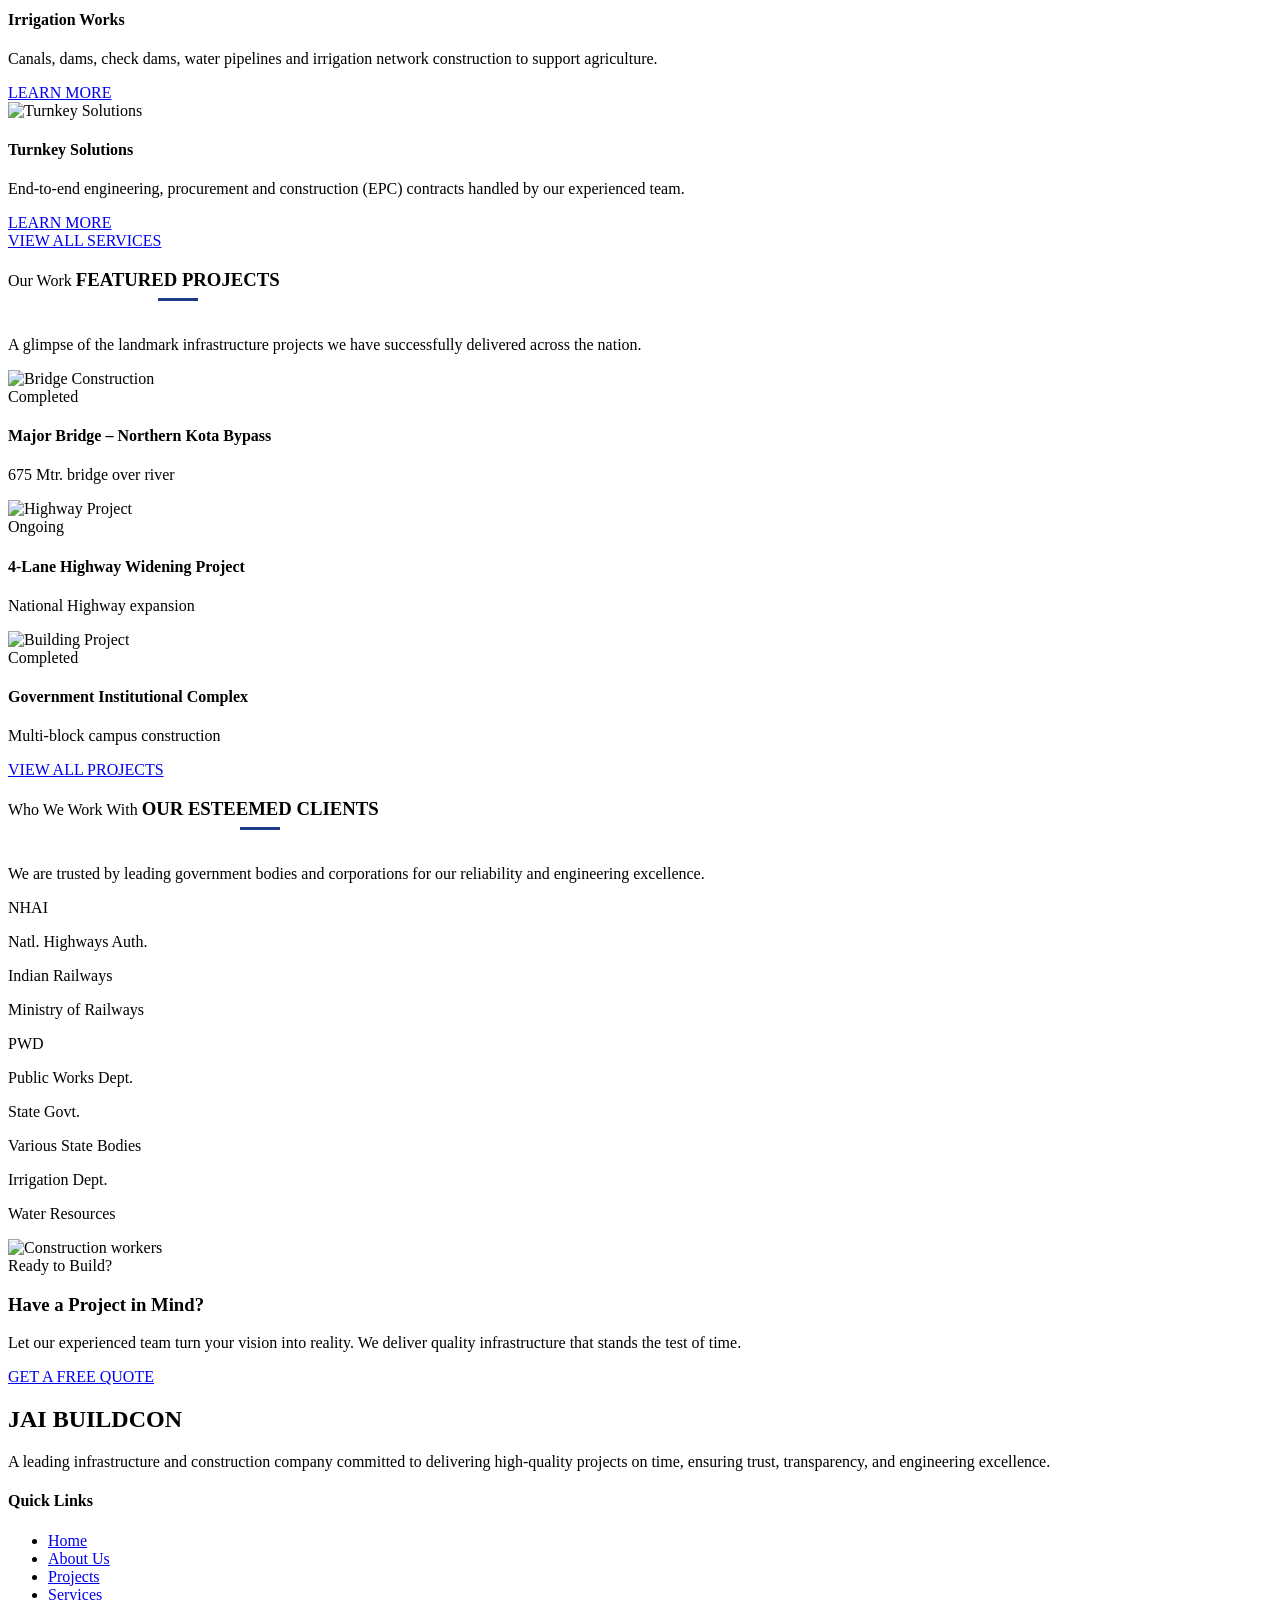
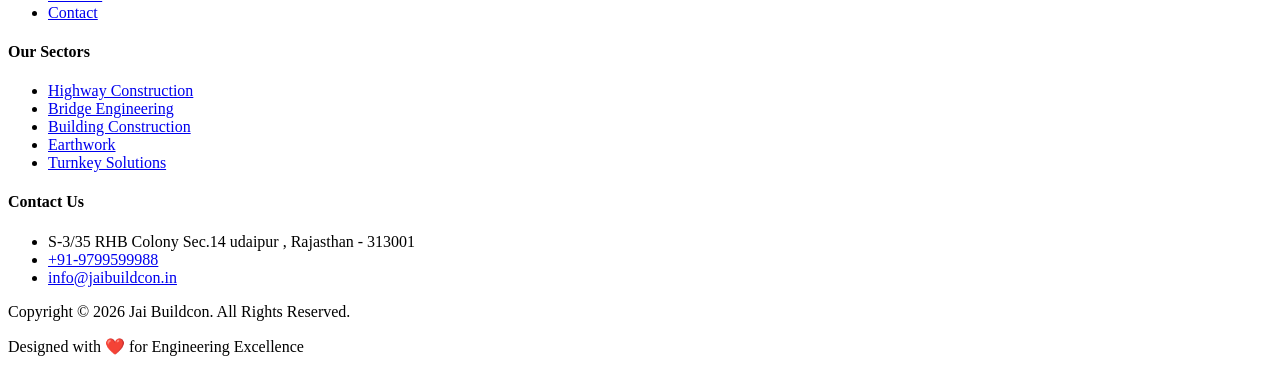
==== commit 7889e62b: "Update hero image and contact information across site - Replaced broken hero image on the home page " ====
--- a/index.html
+++ b/index.html
@@ -33,7 +33,7 @@
     <div class="bg-primary text-white text-sm py-2 px-4 hidden md:block">
         <div class="container mx-auto flex justify-between items-center max-w-7xl">
             <div class="flex space-x-6">
-                <span class="flex items-center gap-2"><i data-lucide="phone" class="w-4 h-4"></i> +91-9876543210</span>
+                <span class="flex items-center gap-2"><i data-lucide="phone" class="w-4 h-4"></i> +91-9799599988</span>
                 <span class="flex items-center gap-2"><i data-lucide="mail" class="w-4 h-4"></i>
                     info@jaibuildcon.in</span>
             </div>
@@ -99,7 +99,7 @@
     <section id="home" class="relative h-[90vh] min-h-[600px] flex items-center bg-gray-900">
         <!-- Background Image with Overlay -->
         <div class="absolute inset-0 z-0">
-            <img src="https://images.unsplash.com/photo-1541888088320-be52d8363a01?ixlib=rb-4.0.3&auto=format&fit=crop&w=1920&q=80"
+            <img src="https://images.unsplash.com/photo-1504307651254-35680f356dfd?ixlib=rb-4.0.3&auto=format&fit=crop&w=1920&q=80"
                 alt="Construction Site" class="w-full h-full object-cover" />
             <div class="absolute inset-0 hero-overlay"></div>
         </div>
@@ -620,11 +620,11 @@
                     <ul class="space-y-4 text-sm text-gray-400">
                         <li class="flex items-start gap-3">
                             <i data-lucide="map-pin" class="w-5 h-5 text-secondary flex-shrink-0 mt-0.5"></i>
-                            <span>123, Buildcon Tower, Main Road, Kota, Rajasthan - 324001</span>
+                            <span>S-3/35 RHB Colony Sec.14 udaipur , Rajasthan - 313001</span>
                         </li>
                         <li class="flex items-center gap-3">
                             <i data-lucide="phone" class="w-5 h-5 text-secondary flex-shrink-0"></i>
-                            <a href="tel:+919876543210" class="hover:text-secondary transition">+91-9876543210</a>
+                            <a href="tel:+919799599988" class="hover:text-secondary transition">+91-9799599988</a>
                         </li>
                         <li class="flex items-center gap-3">
                             <i data-lucide="mail" class="w-5 h-5 text-secondary flex-shrink-0"></i>
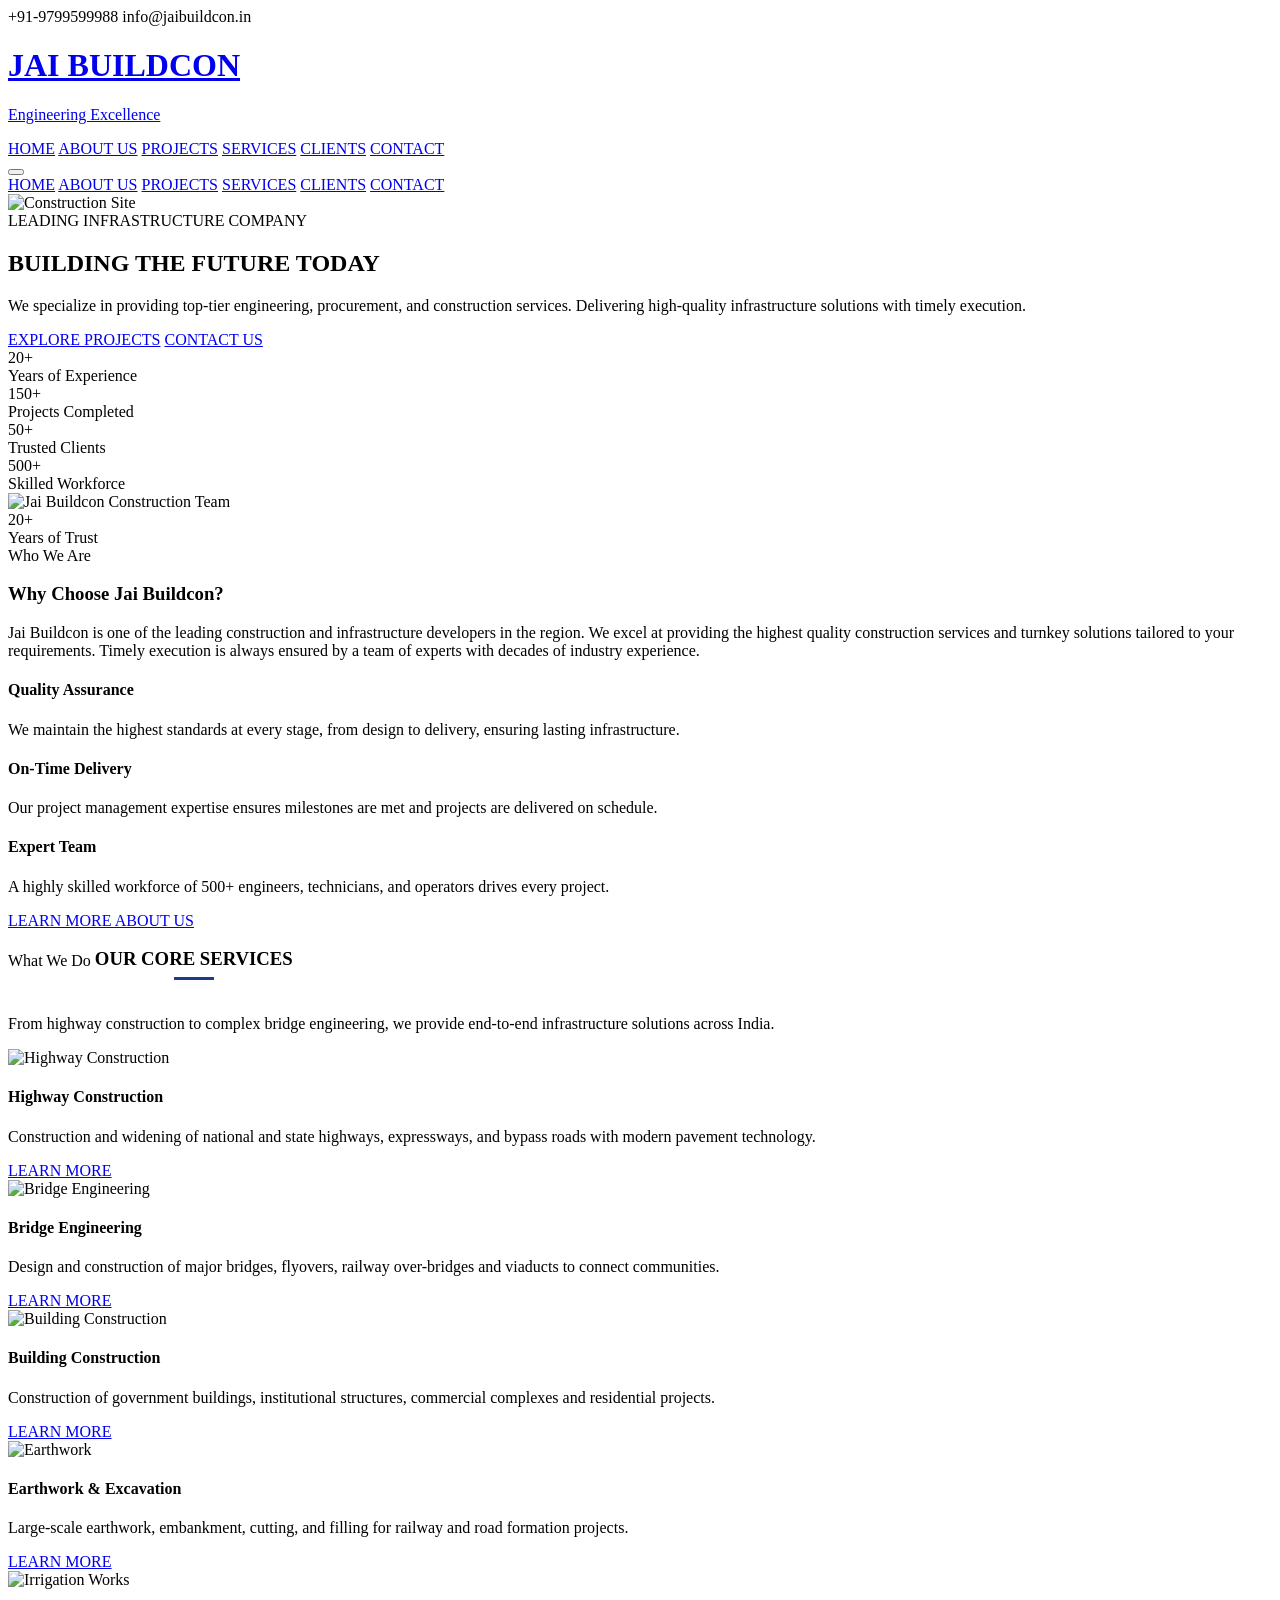
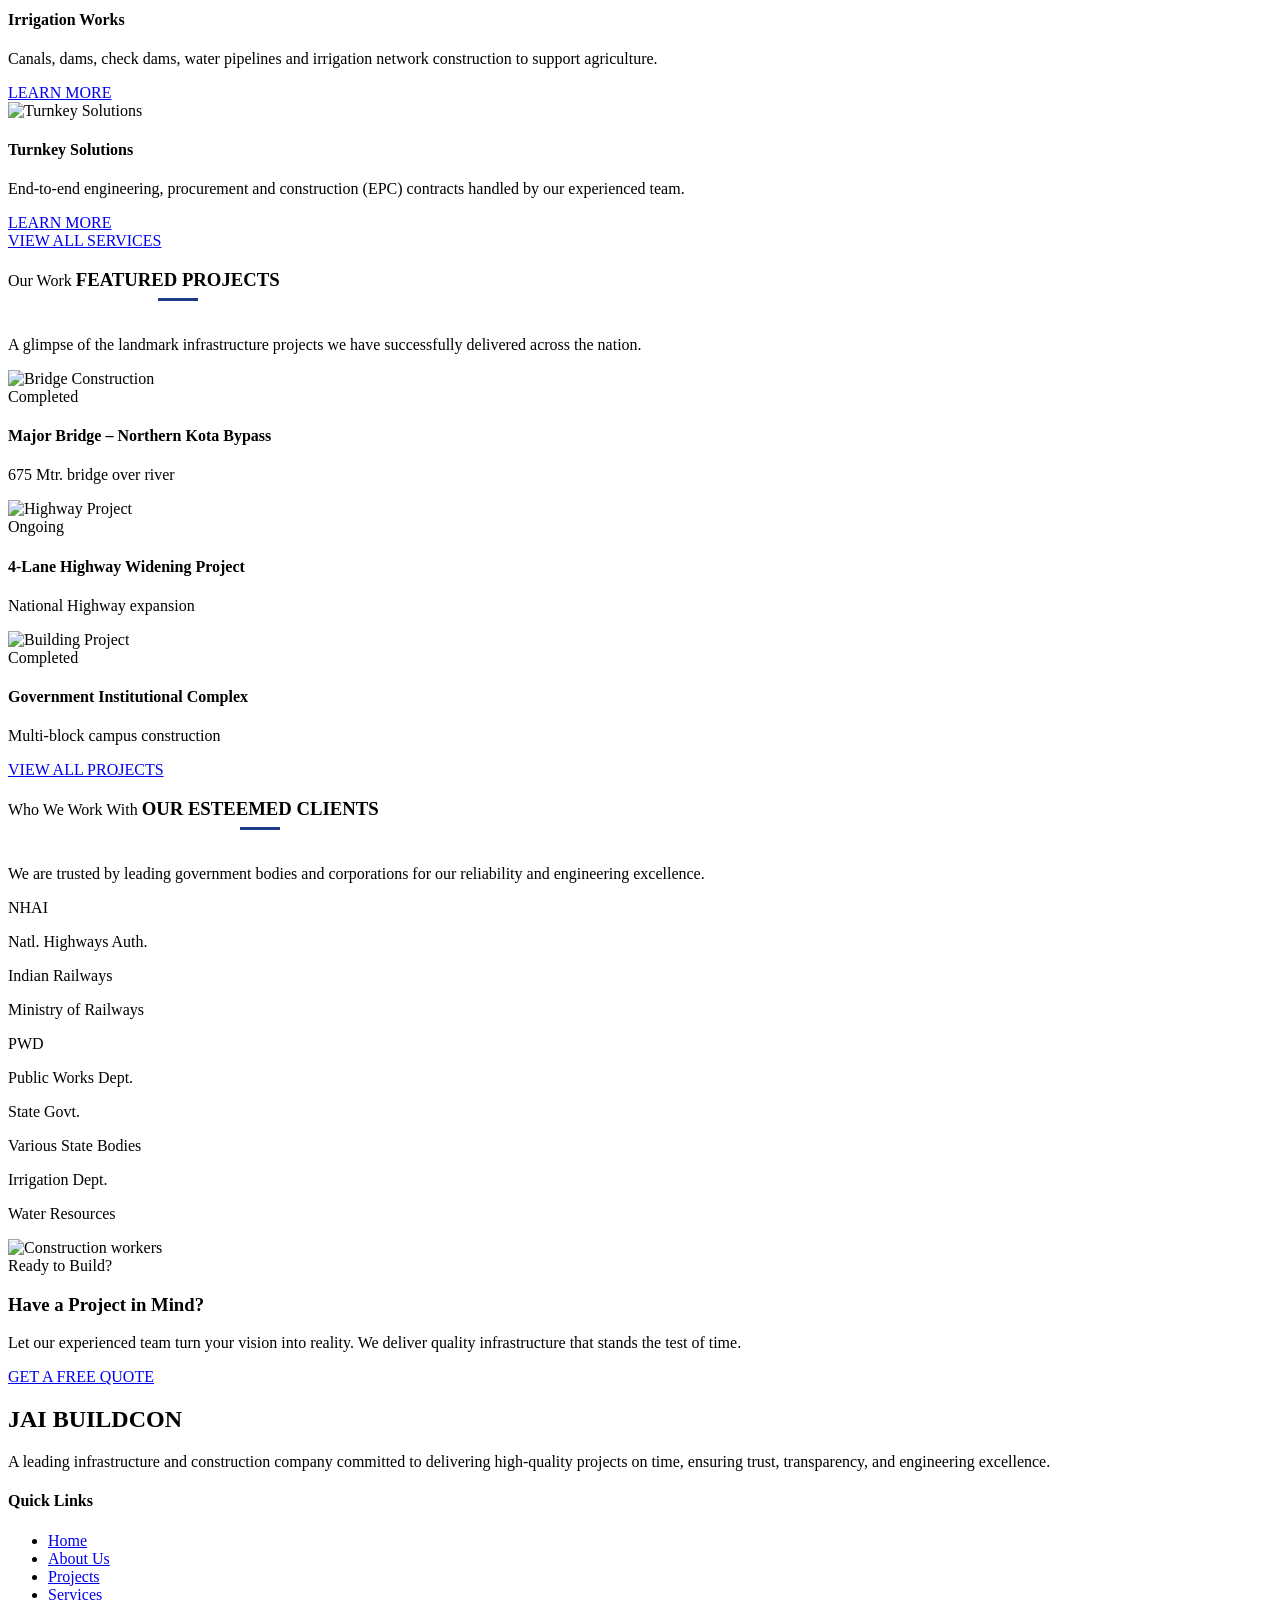
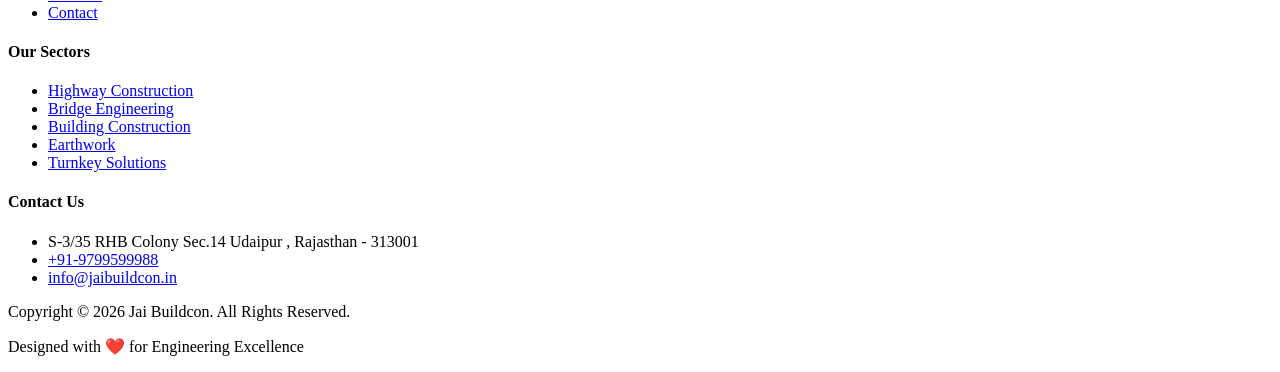
==== commit dc7b9eba: "Update office hours, Google Maps link, and capitalize Udaipur - Updated office hours to 'Monday - Sa" ====
--- a/index.html
+++ b/index.html
@@ -620,7 +620,7 @@
                     <ul class="space-y-4 text-sm text-gray-400">
                         <li class="flex items-start gap-3">
                             <i data-lucide="map-pin" class="w-5 h-5 text-secondary flex-shrink-0 mt-0.5"></i>
-                            <span>S-3/35 RHB Colony Sec.14 udaipur , Rajasthan - 313001</span>
+                            <span>S-3/35 RHB Colony Sec.14 Udaipur , Rajasthan - 313001</span>
                         </li>
                         <li class="flex items-center gap-3">
                             <i data-lucide="phone" class="w-5 h-5 text-secondary flex-shrink-0"></i>
